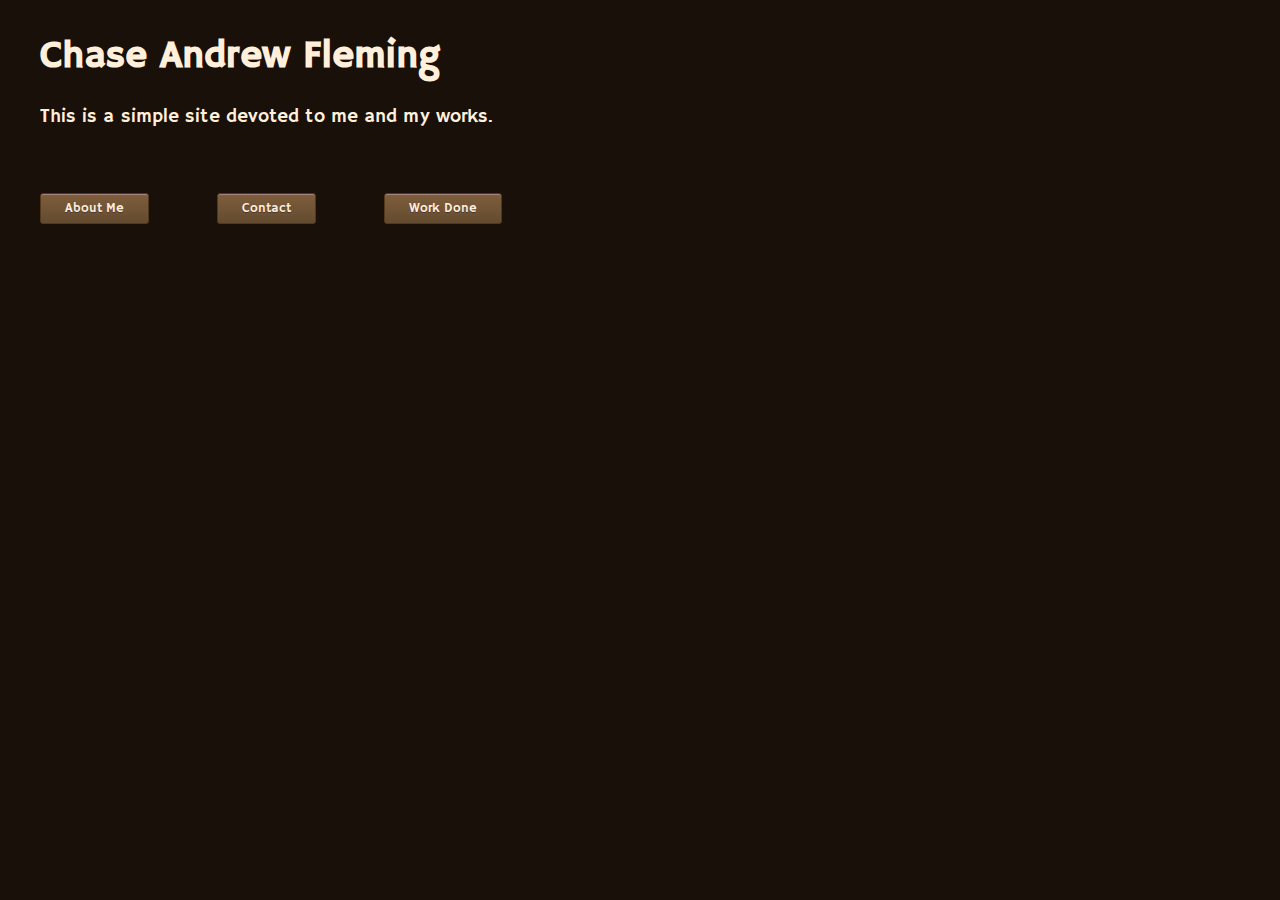
==== index.html @ db279bea "im gettin pissed" ====
<!DOCTYPE html>
<html>
<head>
  <meta name="author" content="Chase Fleming" />
  <meta name="viewport" content="width=device-width, initial-scale=1"  />
  <title>Chase Fleming</title>
  <link href="style.css" type="text/css" rel="stylesheet" />
  <link href="https://fonts.googleapis.com/css?family=Hammersmith+One" rel="stylesheet" />
</head>
<body>

  <div class="header">
    <h1>Chase Andrew Fleming </h1>
    <p>
      This is a simple site devoted to me and my works.
    </p>
  </div>

  <div class="buttons">
      <a href="aboutme.html" class="myButton">About Me</a>
      <a href="contact.html" class="myButton">Contact</a>
      <a href="works.html" class="myButton">Work Done</a>
  </div>
</body>
</html>
---- style.css ----
body {
  background-color: #181009;
  font-family: "Hammersmith One", sans-serif;
  overflow:scroll;
  -webkit-user-select: none;
  -moz-user-select: none;
  -ms-user-select: none;
  user-select: none;
  display: block;
}

.header {
  color: rgb(255, 239, 219);
  letter-spacing: .005em;
  text-align: left;
  margin: 2.5%;
  margin-right: 40%;
  display:block;
  font-size:1.5vw;
}

#gallery {
  display:inline-block;
  margin:2.5%;
}

.myButton {
	-moz-box-shadow:inset 0px 1px 0px 0px #a6827e;
	-webkit-box-shadow:inset 0px 1px 0px 0px #a6827e;
	box-shadow:inset 0px 1px 0px 0px #a6827e;
	background:-webkit-gradient(linear, left top, left bottom, color-stop(0.05, #7d5d3b), color-stop(1, #634b30));
	background:-moz-linear-gradient(top, #7d5d3b 5%, #634b30 100%);
	background:-webkit-linear-gradient(top, #7d5d3b 5%, #634b30 100%);
	background:-o-linear-gradient(top, #7d5d3b 5%, #634b30 100%);
	background:-ms-linear-gradient(top, #7d5d3b 5%, #634b30 100%);
	background:linear-gradient(to bottom, #7d5d3b 5%, #634b30 100%);
	filter:progid:DXImageTransform.Microsoft.gradient(startColorstr='#7d5d3b', endColorstr='#634b30',GradientType=0);
	background-color:#7d5d3b;
	-moz-border-radius:3px;
	-webkit-border-radius:3px;
	border-radius:3px;
	border:1px solid #54381e;
	display:inline-grid;
	cursor:pointer;
	color:rgb(255, 239, 219);
  font-family: "Hammersmith One", sans-serif;
	font-size:13px;
	padding:6px 24px;
	text-decoration:none;
	text-shadow:0px 1px 0px #4d3534;
  margin: 2.5%;
}
.myButton:hover {
	background:-webkit-gradient(linear, left top, left bottom, color-stop(0.05, #634b30), color-stop(1, #7d5d3b));
	background:-moz-linear-gradient(top, #634b30 5%, #7d5d3b 100%);
	background:-webkit-linear-gradient(top, #634b30 5%, #7d5d3b 100%);
	background:-o-linear-gradient(top, #634b30 5%, #7d5d3b 100%);
	background:-ms-linear-gradient(top, #634b30 5%, #7d5d3b 100%);
	background:linear-gradient(to bottom, #634b30 5%, #7d5d3b 100%);
	filter:progid:DXImageTransform.Microsoft.gradient(startColorstr='#634b30', endColorstr='#7d5d3b',GradientType=0);
	background-color:#634b30;
}
.myButton:active {
	position:relative;
	top:1px;
}
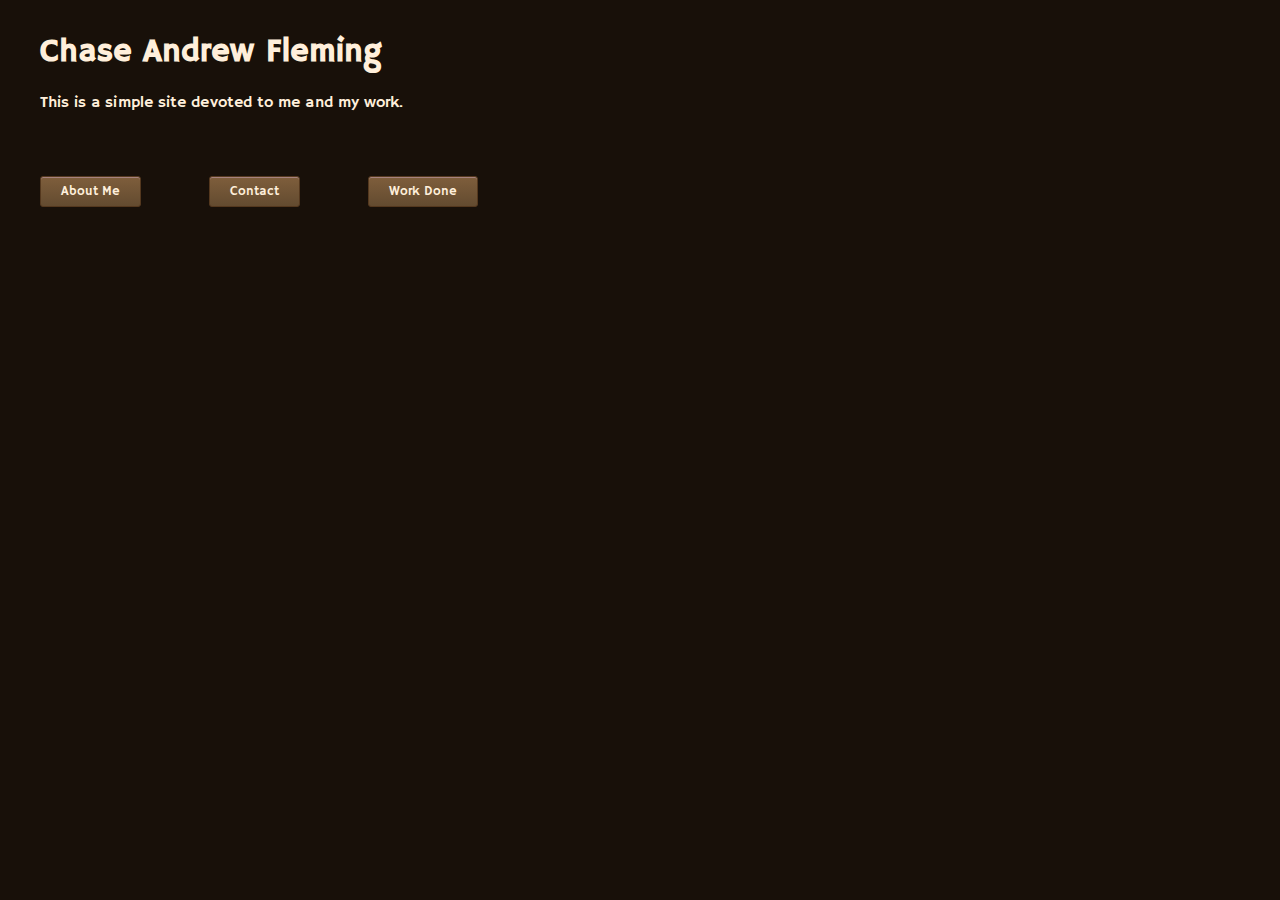
==== commit 1c48a471: "fixes" ====
--- a/index.html
+++ b/index.html
@@ -4,6 +4,7 @@
   <meta name="author" content="Chase Fleming" />
   <meta name="viewport" content="width=device-width, initial-scale=1"  />
   <title>Chase Fleming</title>
+  <link rel="shortcut icon" href="\images\favicon.ico" />
   <link href="style.css" type="text/css" rel="stylesheet" />
   <link href="https://fonts.googleapis.com/css?family=Hammersmith+One" rel="stylesheet" />
 </head>
@@ -12,7 +13,7 @@
   <div class="header">
     <h1>Chase Andrew Fleming </h1>
     <p>
-      This is a simple site devoted to me and my works.
+      This is a simple site devoted to me and my work.
     </p>
   </div>
 
--- a/style.css
+++ b/style.css
@@ -16,7 +16,11 @@
   margin: 2.5%;
   margin-right: 40%;
   display:block;
-  font-size:1.5vw;
+}
+
+.contacts {
+  color:rgb(255, 239, 219);
+  font-family: "Hammersmith One", sans-serif;
 }
 
 #gallery {
@@ -25,19 +29,9 @@
 }
 
 .myButton {
-	-moz-box-shadow:inset 0px 1px 0px 0px #a6827e;
-	-webkit-box-shadow:inset 0px 1px 0px 0px #a6827e;
 	box-shadow:inset 0px 1px 0px 0px #a6827e;
-	background:-webkit-gradient(linear, left top, left bottom, color-stop(0.05, #7d5d3b), color-stop(1, #634b30));
-	background:-moz-linear-gradient(top, #7d5d3b 5%, #634b30 100%);
-	background:-webkit-linear-gradient(top, #7d5d3b 5%, #634b30 100%);
-	background:-o-linear-gradient(top, #7d5d3b 5%, #634b30 100%);
-	background:-ms-linear-gradient(top, #7d5d3b 5%, #634b30 100%);
 	background:linear-gradient(to bottom, #7d5d3b 5%, #634b30 100%);
-	filter:progid:DXImageTransform.Microsoft.gradient(startColorstr='#7d5d3b', endColorstr='#634b30',GradientType=0);
 	background-color:#7d5d3b;
-	-moz-border-radius:3px;
-	-webkit-border-radius:3px;
 	border-radius:3px;
 	border:1px solid #54381e;
 	display:inline-grid;
@@ -45,19 +39,12 @@
 	color:rgb(255, 239, 219);
   font-family: "Hammersmith One", sans-serif;
 	font-size:13px;
-	padding:6px 24px;
-	text-decoration:none;
-	text-shadow:0px 1px 0px #4d3534;
+	padding:6px 20px;
   margin: 2.5%;
+  text-decoration: none;
 }
 .myButton:hover {
-	background:-webkit-gradient(linear, left top, left bottom, color-stop(0.05, #634b30), color-stop(1, #7d5d3b));
-	background:-moz-linear-gradient(top, #634b30 5%, #7d5d3b 100%);
-	background:-webkit-linear-gradient(top, #634b30 5%, #7d5d3b 100%);
-	background:-o-linear-gradient(top, #634b30 5%, #7d5d3b 100%);
-	background:-ms-linear-gradient(top, #634b30 5%, #7d5d3b 100%);
 	background:linear-gradient(to bottom, #634b30 5%, #7d5d3b 100%);
-	filter:progid:DXImageTransform.Microsoft.gradient(startColorstr='#634b30', endColorstr='#7d5d3b',GradientType=0);
 	background-color:#634b30;
 }
 .myButton:active {
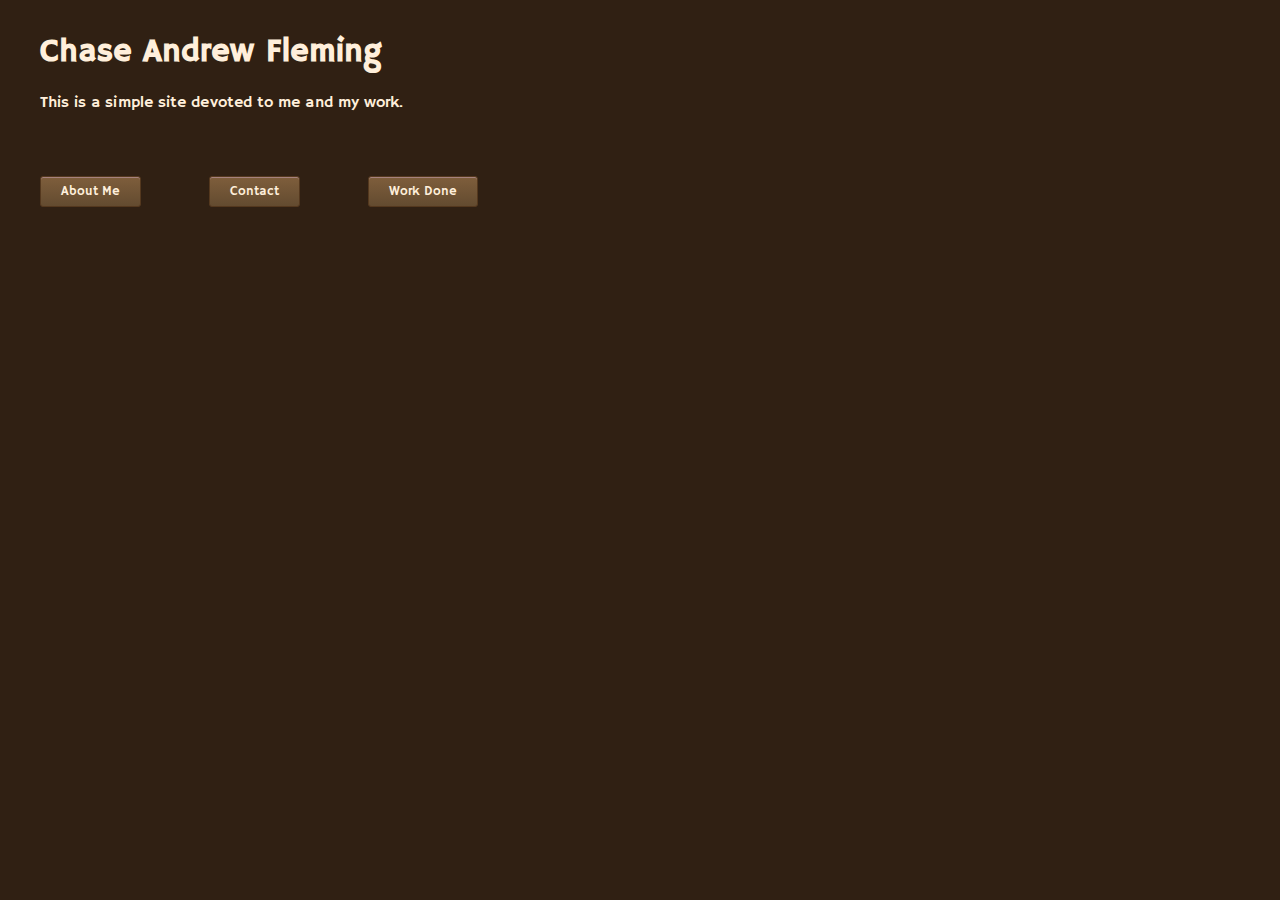
==== commit aa6408dc: "work done page added" ====
--- a/index.html
+++ b/index.html
@@ -8,8 +8,9 @@
   <link href="style.css" type="text/css" rel="stylesheet" />
   <link href="https://fonts.googleapis.com/css?family=Hammersmith+One" rel="stylesheet" />
 </head>
+
 <body>
-
+  
   <div class="header">
     <h1>Chase Andrew Fleming </h1>
     <p>
--- a/style.css
+++ b/style.css
@@ -1,5 +1,5 @@
 body {
-  background-color: #181009;
+  background-color:#302013;
   font-family: "Hammersmith One", sans-serif;
   overflow:scroll;
   -webkit-user-select: none;
@@ -21,10 +21,12 @@
 .contacts {
   color:rgb(255, 239, 219);
   font-family: "Hammersmith One", sans-serif;
+  text-decoration: none;
+  font-size: 26px;
 }
 
 #gallery {
-  display:inline-block;
+  display:inline-block;;
   margin:2.5%;
 }
 
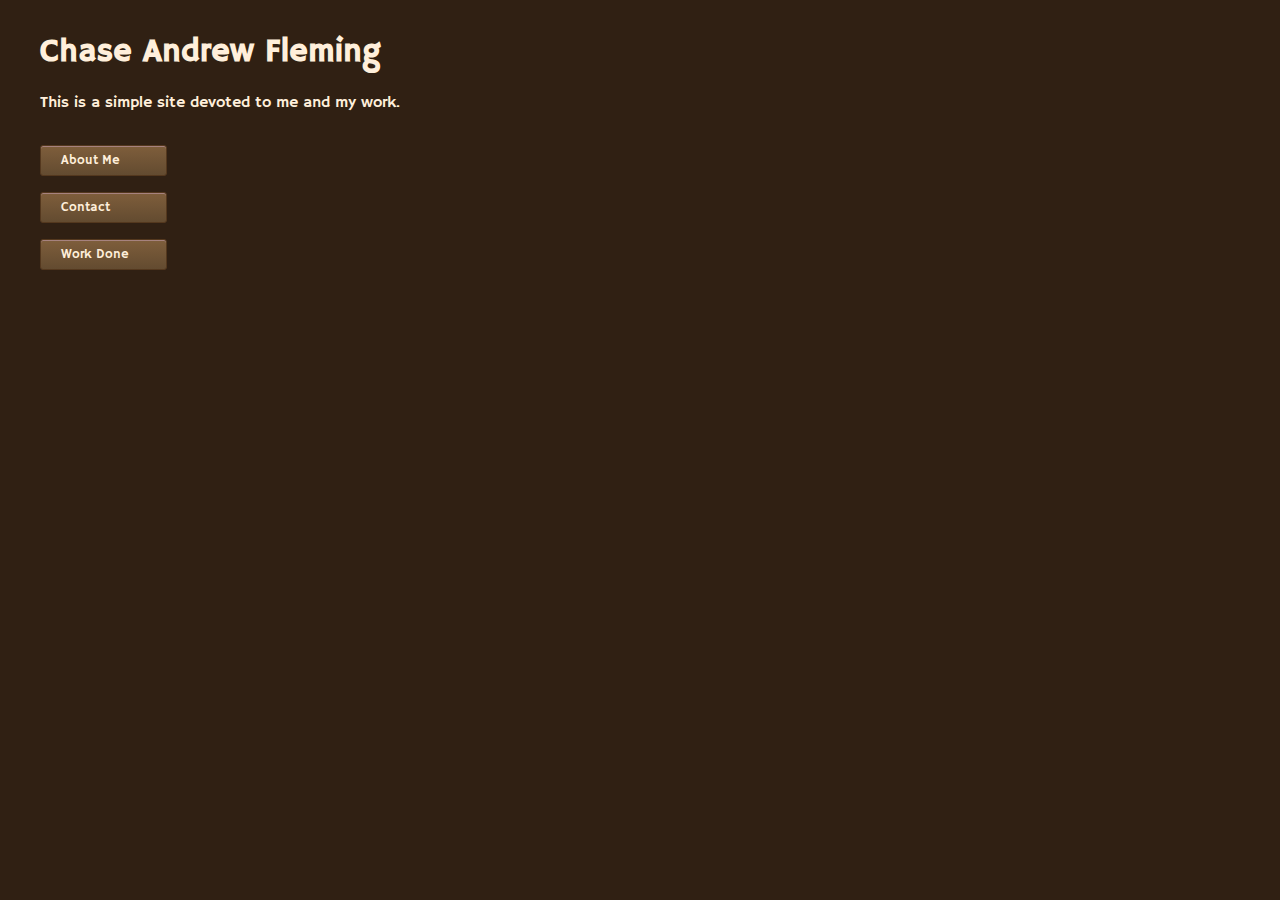
==== commit b06ca3dc: "added resume and fixed buttons for mobile" ====
--- a/index.html
+++ b/index.html
@@ -10,7 +10,7 @@
 </head>
 
 <body>
-  
+
   <div class="header">
     <h1>Chase Andrew Fleming </h1>
     <p>
@@ -19,9 +19,15 @@
   </div>
 
   <div class="buttons">
+      <p>
       <a href="aboutme.html" class="myButton">About Me</a>
+      </p>
+      <p>
       <a href="contact.html" class="myButton">Contact</a>
-      <a href="works.html" class="myButton">Work Done</a>
+      </p>
+      <p>
+      <a href="workdone.html" class="myButton">Work Done</a>
+      </p>
   </div>
 </body>
 </html>
--- a/style.css
+++ b/style.css
@@ -11,23 +11,25 @@
 
 .header {
   color: rgb(255, 239, 219);
-  letter-spacing: .005em;
   text-align: left;
   margin: 2.5%;
   margin-right: 40%;
   display:block;
 }
 
-.contacts {
+.contacts, #resume {
   color:rgb(255, 239, 219);
   font-family: "Hammersmith One", sans-serif;
   text-decoration: none;
   font-size: 26px;
 }
 
-#gallery {
-  display:inline-block;;
-  margin:2.5%;
+#gallery, #case1, #case2 {
+  display:inline-block;
+  margin: 2.5%;
+}
+
+.buttons {
 }
 
 .myButton {
@@ -36,14 +38,16 @@
 	background-color:#7d5d3b;
 	border-radius:3px;
 	border:1px solid #54381e;
-	display:inline-grid;
+	display:inline-block;
 	cursor:pointer;
 	color:rgb(255, 239, 219);
   font-family: "Hammersmith One", sans-serif;
 	font-size:13px;
 	padding:6px 20px;
-  margin: 2.5%;
+  margin-left: 2.5%;
   text-decoration: none;
+  width:85px;
+  text-align:left;
 }
 .myButton:hover {
 	background:linear-gradient(to bottom, #634b30 5%, #7d5d3b 100%);
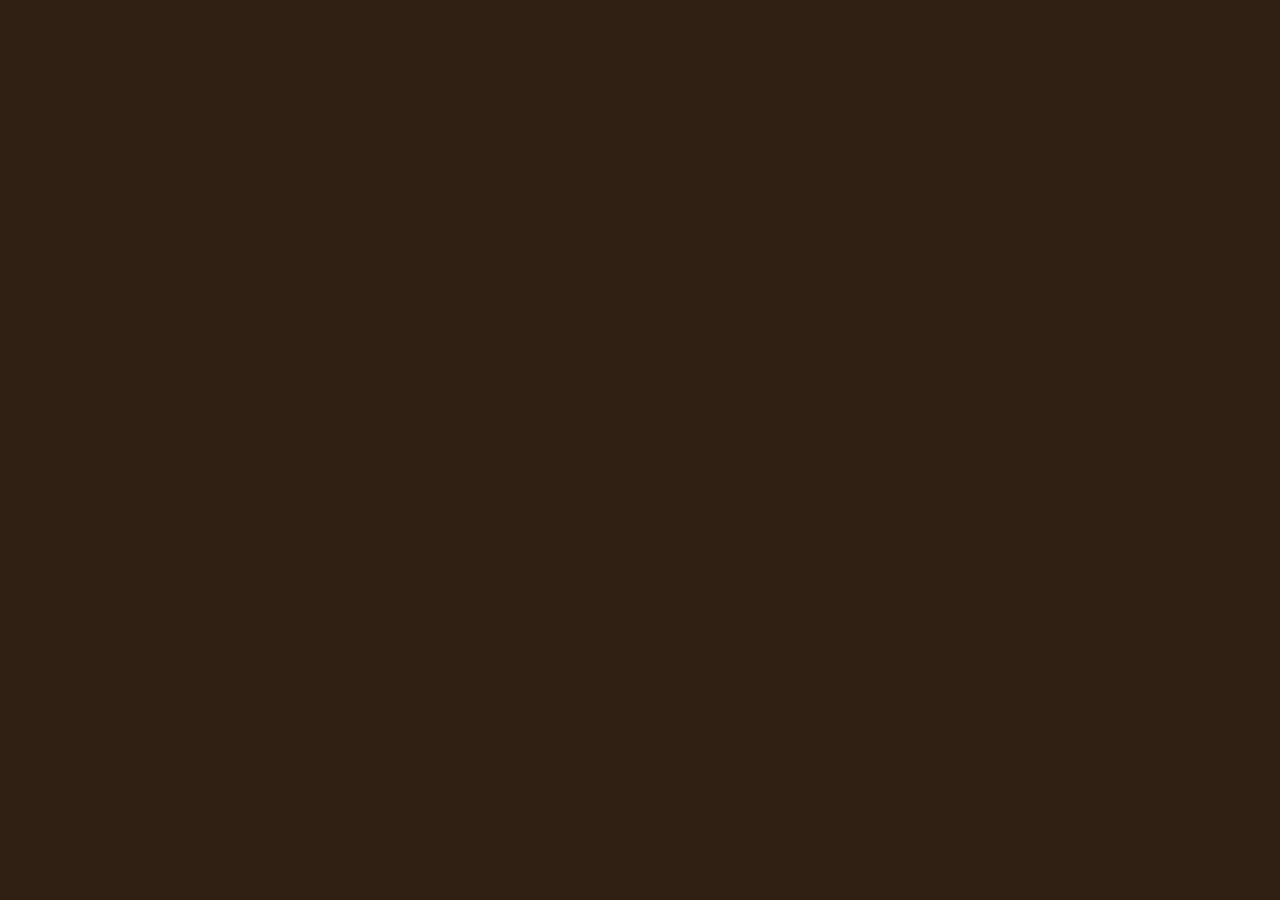
==== commit a5cbe756: "added resume and fixed buttons for mobile" ====
--- a/index.html
+++ b/index.html
@@ -1,15 +1,19 @@
 <!DOCTYPE html>
 <html>
 <head>
+
   <meta name="author" content="Chase Fleming" />
   <meta name="viewport" content="width=device-width, initial-scale=1"  />
   <title>Chase Fleming</title>
   <link rel="shortcut icon" href="\images\favicon.ico" />
   <link href="style.css" type="text/css" rel="stylesheet" />
   <link href="https://fonts.googleapis.com/css?family=Hammersmith+One" rel="stylesheet" />
+
 </head>
 
 <body>
+
+  <script>document.body.className += ' fade-out';</script>
 
   <div class="header">
     <h1>Chase Andrew Fleming </h1>
@@ -29,5 +33,12 @@
       <a href="workdone.html" class="myButton">Work Done</a>
       </p>
   </div>
+
 </body>
+<script>
+$(function() {
+    $('body').removeClass('fade-out');
+});
+</script>
+
 </html>
--- a/style.css
+++ b/style.css
@@ -7,6 +7,13 @@
   -ms-user-select: none;
   user-select: none;
   display: block;
+  opacity:1;
+  transition:ls opacity;
+}
+
+body.fade-out {
+  opacity: 0;
+  transition: none;
 }
 
 .header {
@@ -27,9 +34,6 @@
 #gallery, #case1, #case2 {
   display:inline-block;
   margin: 2.5%;
-}
-
-.buttons {
 }
 
 .myButton {
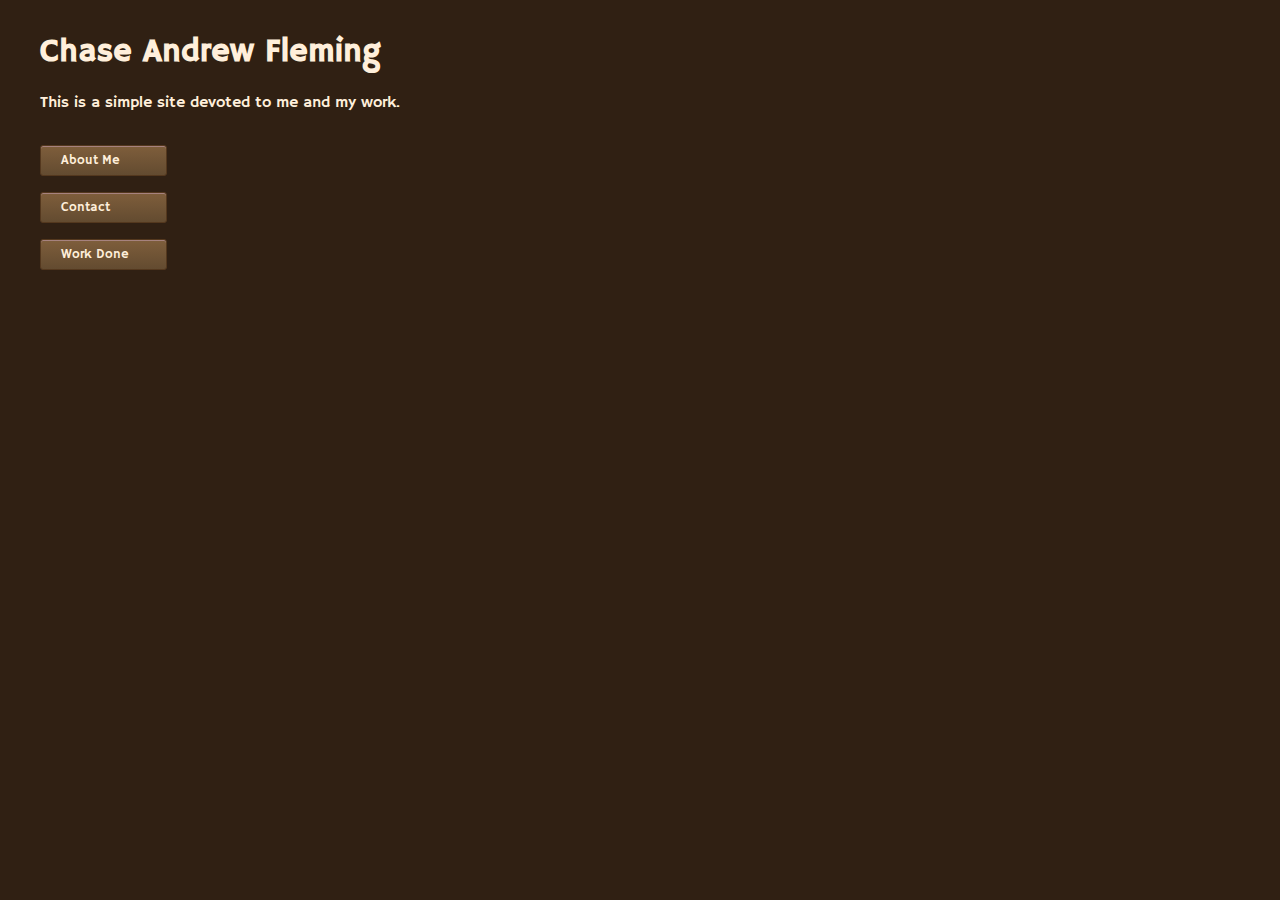
==== commit 60a0fc11: "added resume and fixed buttons for mobile" ====
--- a/index.html
+++ b/index.html
@@ -11,9 +11,7 @@
 
 </head>
 
-<body>
-
-  <script>document.body.className += ' fade-out';</script>
+<body onload="document.body.style.opacity='1'">
 
   <div class="header">
     <h1>Chase Andrew Fleming </h1>
@@ -35,10 +33,4 @@
   </div>
 
 </body>
-<script>
-$(function() {
-    $('body').removeClass('fade-out');
-});
-</script>
-
 </html>
--- a/style.css
+++ b/style.css
@@ -7,13 +7,9 @@
   -ms-user-select: none;
   user-select: none;
   display: block;
-  opacity:1;
-  transition:ls opacity;
-}
-
-body.fade-out {
-  opacity: 0;
-  transition: none;
+  opacity:0;
+  transition:opacity 2s;
+  -webkit-transition: opacity 2s;
 }
 
 .header {
